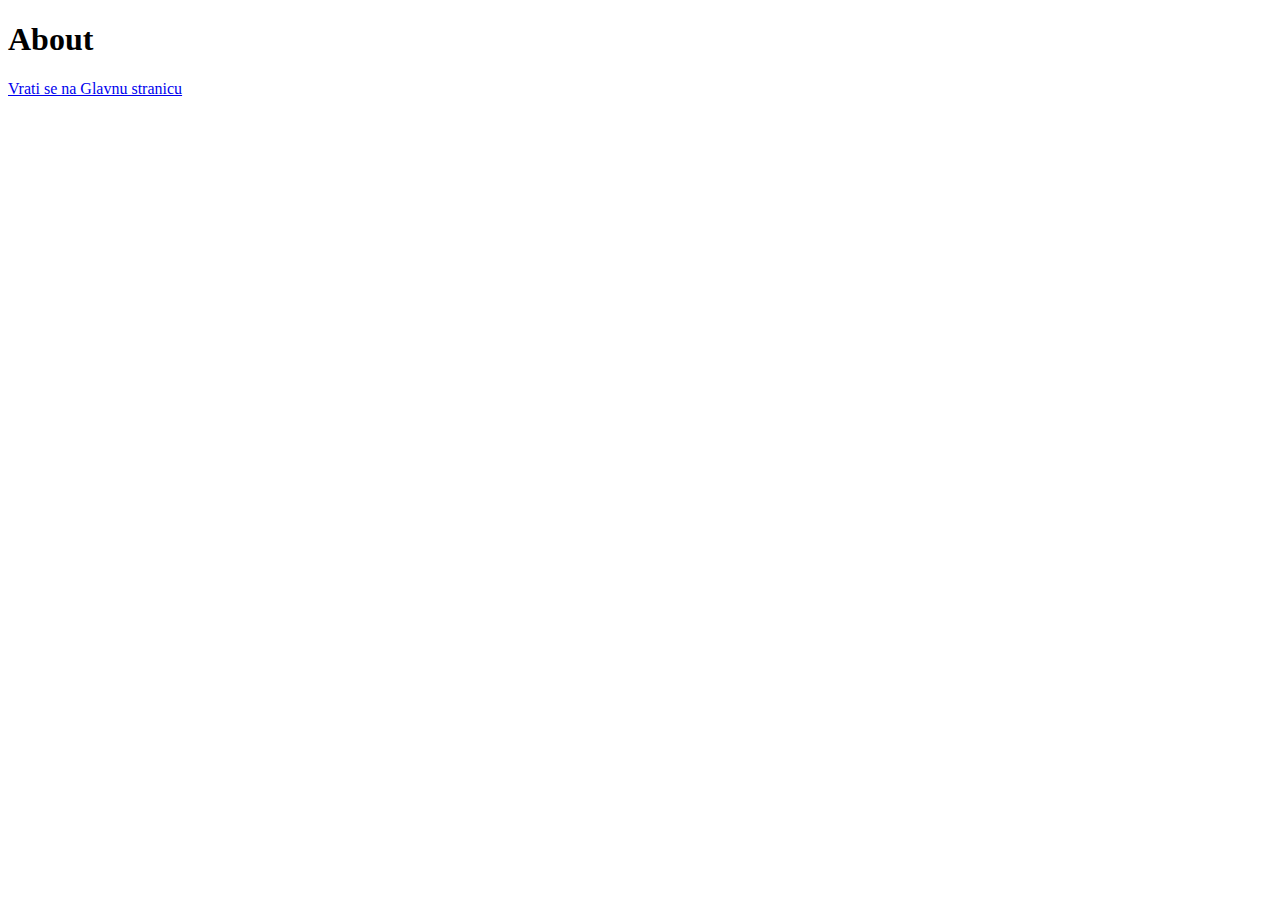
==== about.html @ 27caa48d "12.11." ====
<!DOCTYPE html>
<html lang="en">
    <head>
        <title>About - Frontend Cheat Sheet</title>
        <meta charset="utf-8">
        <meta name= "author" content="Dijana Đuran">
        <meta name="description" content="O frontendu">
        <meta name="viewport" content="width=device, initial-scale=1.0">
    </head>
    <body>
        <h1>About</h1>
        <p><a href="./index.html">Vrati se na Glavnu stranicu</a></p>
    </body>

</html>
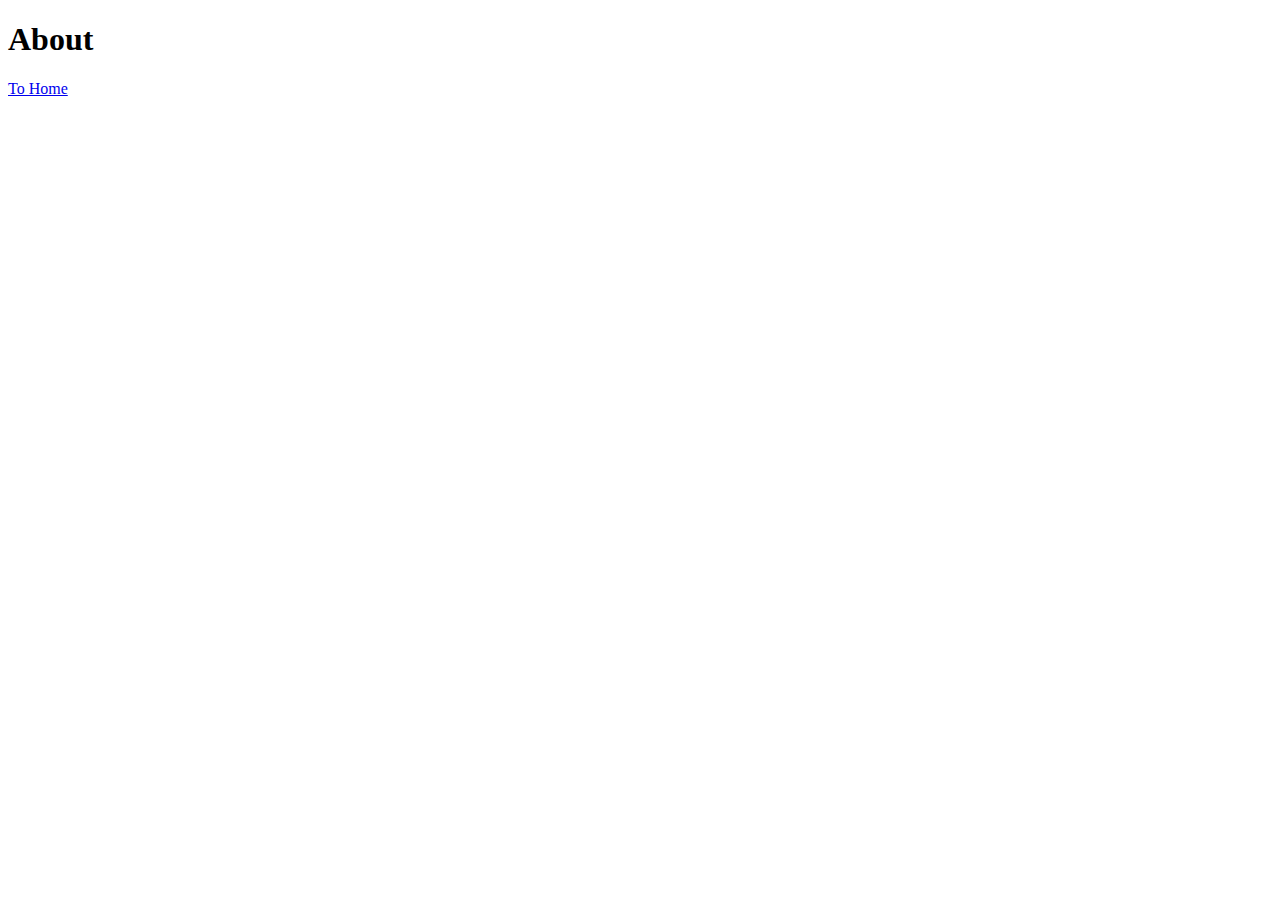
==== commit fb4898f9: "Update about.html" ====
--- a/about.html
+++ b/about.html
@@ -1,15 +1,15 @@
 <!DOCTYPE html>
 <html lang="en">
     <head>
-        <title>About - Frontend Cheat Sheet</title>
+        <title>About</title>
         <meta charset="utf-8">
         <meta name= "author" content="Dijana Đuran">
         <meta name="description" content="O frontendu">
         <meta name="viewport" content="width=device, initial-scale=1.0">
     </head>
     <body>
-        <h1>About</h1>
-        <p><a href="./index.html">Vrati se na Glavnu stranicu</a></p>
+      <h1>About</h1>
+    <a href="./index.html">To Home</a>  
     </body>
 
-</html>+</html>
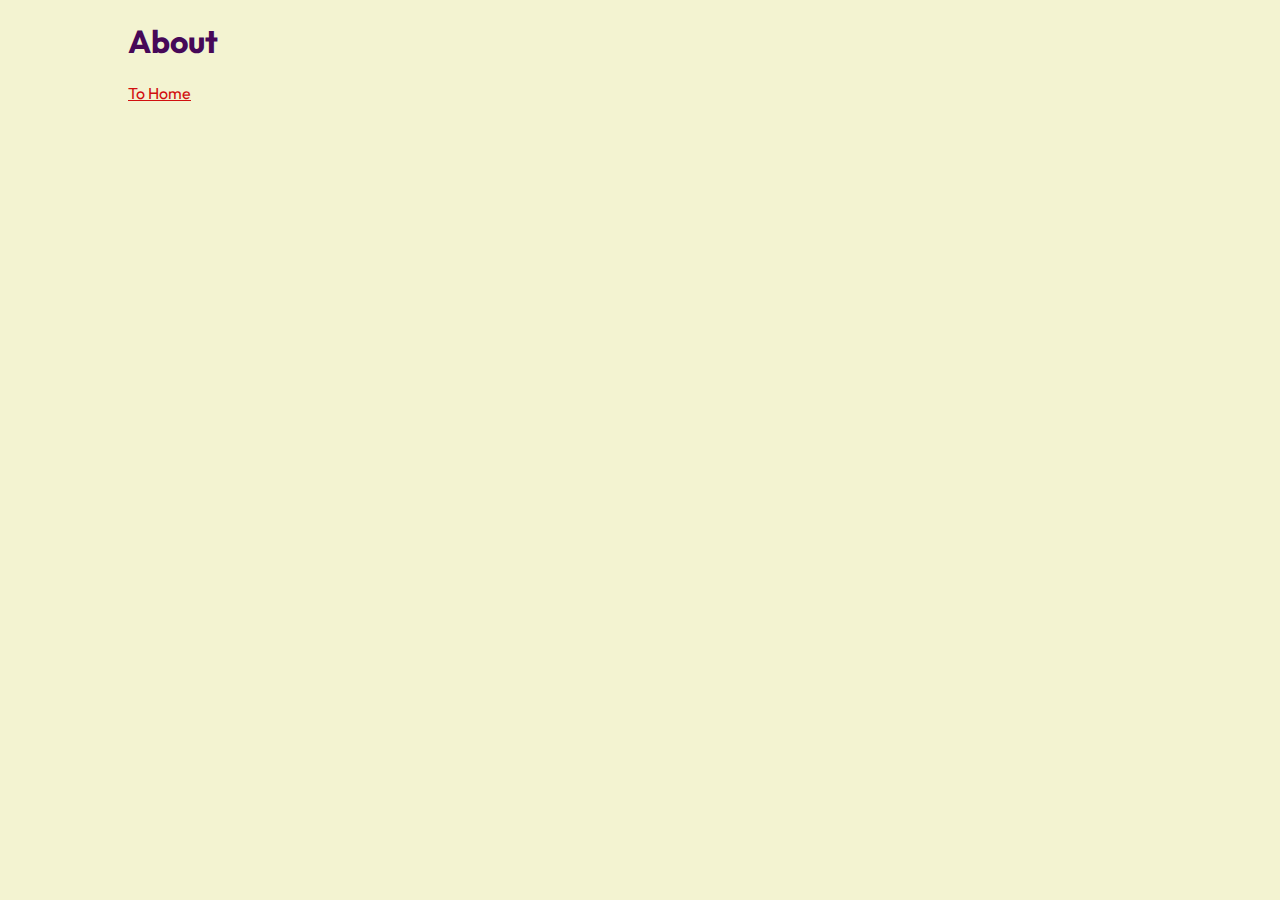
==== commit e39abeaa: "1.12." ====
--- a/about.html
+++ b/about.html
@@ -1,15 +1,22 @@
 <!DOCTYPE html>
 <html lang="en">
     <head>
-        <title>About</title>
+        <title>About - HTML</title>
         <meta charset="utf-8">
         <meta name= "author" content="Dijana Đuran">
-        <meta name="description" content="O frontendu">
-        <meta name="viewport" content="width=device, initial-scale=1.0">
+        <meta name="description" content="This is my frontend cheat sheet">
+        <meta name="viewport" content="width=device-width, initial-scale=1.0">
+        <link rel="preconnect" href="https://fonts.googleapis.com">
+        <link rel="preconnect" href="https://fonts.gstatic.com" crossorigin>
+        <link href="https://fonts.googleapis.com/css2?family=Outfit:wght@100;200;300;400;500;600;700;800;900&display=swap" rel="stylesheet">
+        <link href="prism.css" rel="stylesheet" />
+        <link href="style.css" rel="stylesheet" />
     </head>
     <body>
+      <div class="wrapper">
       <h1>About</h1>
-    <a href="./index.html">To Home</a>  
+    <a href="./index.html">To Home</a>
+      </div>
+      <script src="prism.js"></script>  
     </body>
-
 </html>
--- a/prism.css
+++ b/prism.css
@@ -0,0 +1,3 @@
+/* PrismJS 1.25.0
+https://prismjs.com/download.html#themes=prism&languages=markup+css+clike+javascript */
+code[class*=language-],pre[class*=language-]{color:#000;background:0 0;text-shadow:0 1px #fff;font-family:Consolas,Monaco,'Andale Mono','Ubuntu Mono',monospace;font-size:1em;text-align:left;white-space:pre;word-spacing:normal;word-break:normal;word-wrap:normal;line-height:1.5;-moz-tab-size:4;-o-tab-size:4;tab-size:4;-webkit-hyphens:none;-moz-hyphens:none;-ms-hyphens:none;hyphens:none}code[class*=language-] ::-moz-selection,code[class*=language-]::-moz-selection,pre[class*=language-] ::-moz-selection,pre[class*=language-]::-moz-selection{text-shadow:none;background:#b3d4fc}code[class*=language-] ::selection,code[class*=language-]::selection,pre[class*=language-] ::selection,pre[class*=language-]::selection{text-shadow:none;background:#b3d4fc}@media print{code[class*=language-],pre[class*=language-]{text-shadow:none}}pre[class*=language-]{padding:1em;margin:.5em 0;overflow:auto}:not(pre)>code[class*=language-],pre[class*=language-]{background:#f5f2f0}:not(pre)>code[class*=language-]{padding:.1em;border-radius:.3em;white-space:normal}.token.cdata,.token.comment,.token.doctype,.token.prolog{color:#708090}.token.punctuation{color:#999}.token.namespace{opacity:.7}.token.boolean,.token.constant,.token.deleted,.token.number,.token.property,.token.symbol,.token.tag{color:#905}.token.attr-name,.token.builtin,.token.char,.token.inserted,.token.selector,.token.string{color:#690}.language-css .token.string,.style .token.string,.token.entity,.token.operator,.token.url{color:#9a6e3a;background:hsla(0,0%,100%,.5)}.token.atrule,.token.attr-value,.token.keyword{color:#07a}.token.class-name,.token.function{color:#dd4a68}.token.important,.token.regex,.token.variable{color:#e90}.token.bold,.token.important{font-weight:700}.token.italic{font-style:italic}.token.entity{cursor:help}
--- a/style.css
+++ b/style.css
@@ -0,0 +1,23 @@
+html {
+    font-size: 16px;
+}
+#video {
+    color: #b00000;
+}
+body {
+    font-family: 'Outfit', sans-serif;
+    color:#460858;
+    background-color:#f3f3d1
+}
+a {
+    color: rgb(209, 15, 15);
+}
+:not(pre)>code[class*=language-], pre[class*=language-] {
+background-color: transparent;
+} 
+.wrapper {
+    width: 100%;
+    max-width: 1024px;
+    margin-left: auto;
+    margin-right: auto;
+}  